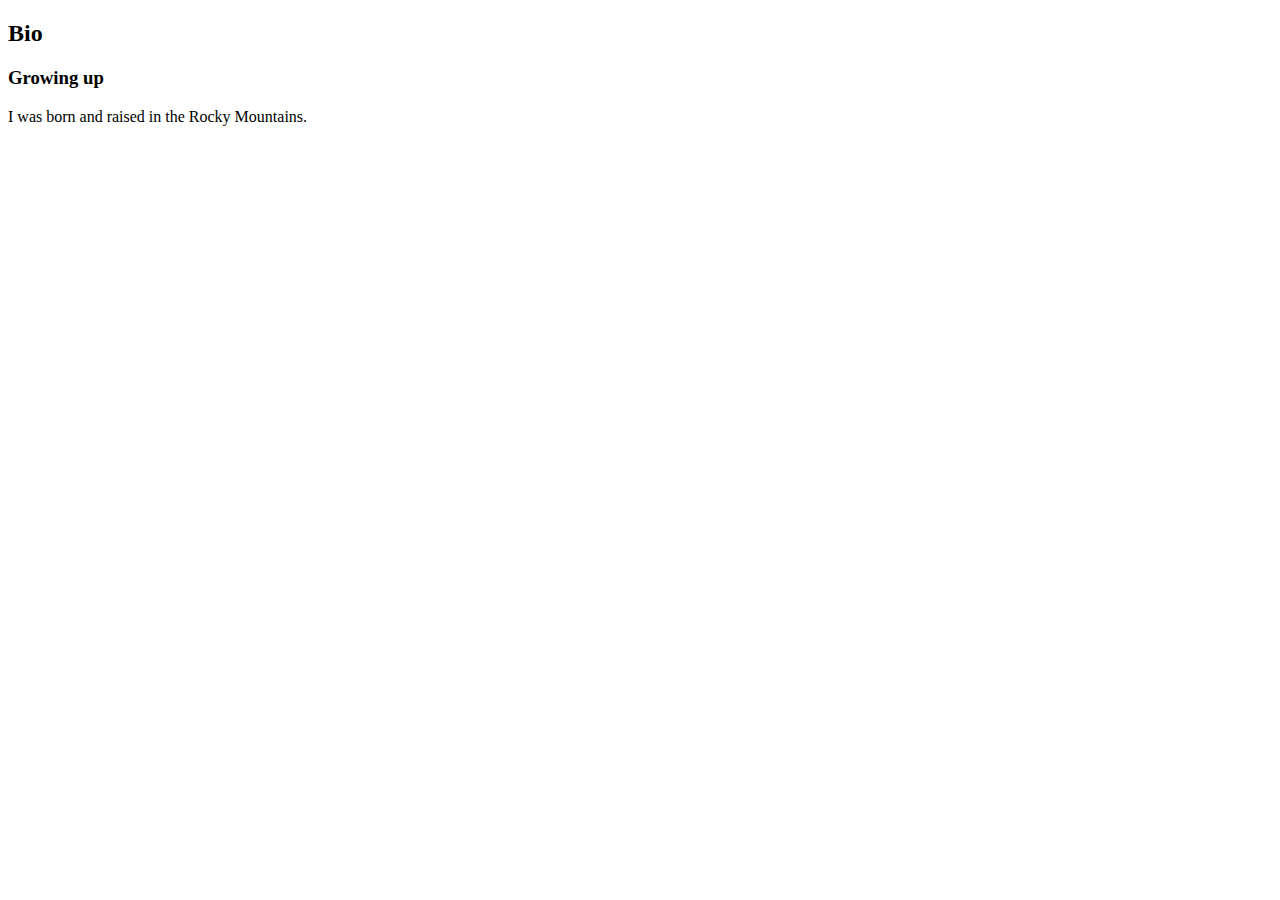
==== bio.html @ 91cdd103 "updating about file" ====
<!DOCTYPE HTML>
<html>
<head>
<title> Taylor Maykranz: Bio </title>
<meta charset="utf-8"/>
</head>
<body>

<h2>Bio</h2>

<h3>Growing up</h3>
<p>I was born and raised in the Rocky Mountains.</p>

</body>
</html>
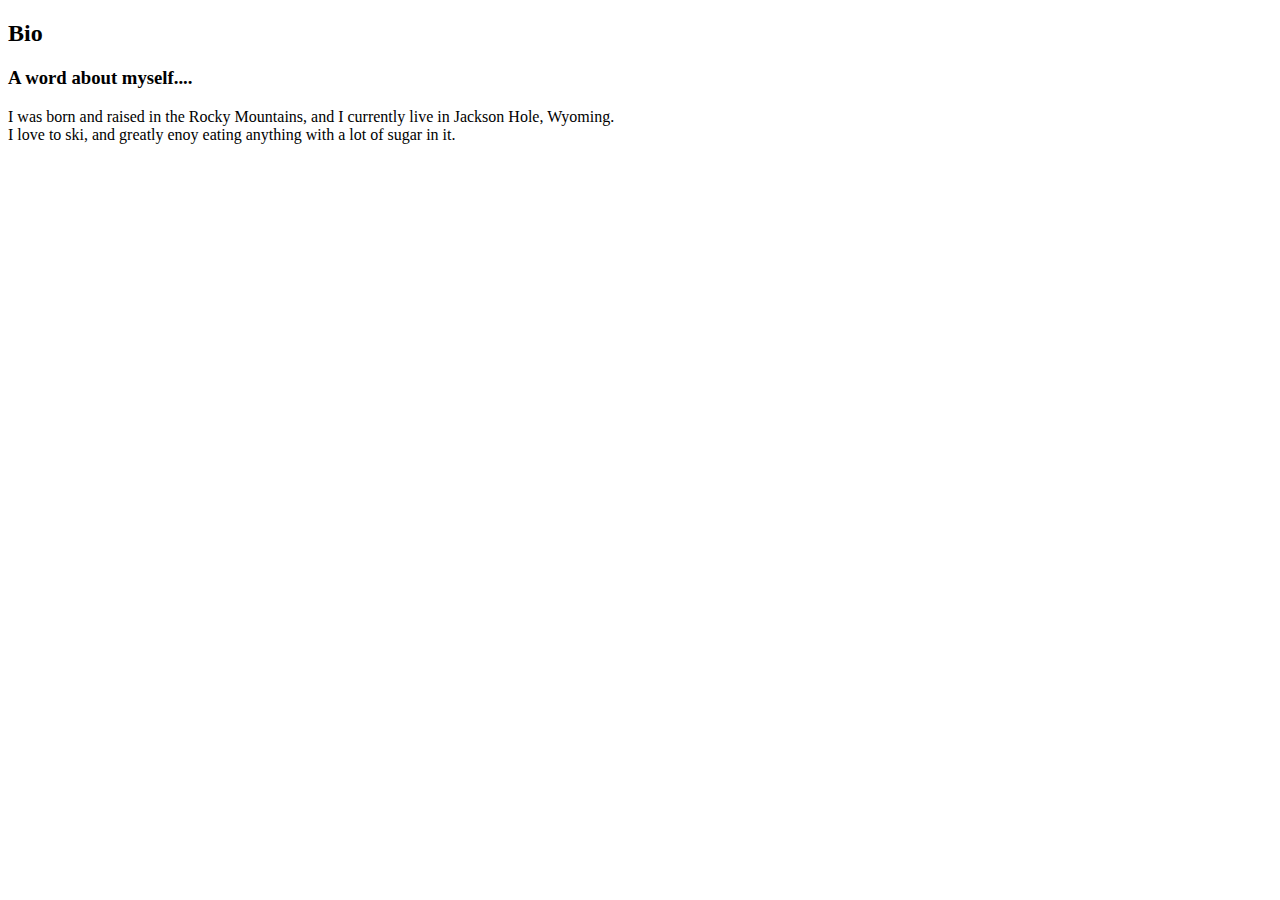
==== commit fd57a586: "Included information in resume section" ====
--- a/bio.html
+++ b/bio.html
@@ -8,8 +8,8 @@
 
 <h2>Bio</h2>
 
-<h3>Growing up</h3>
-<p>I was born and raised in the Rocky Mountains.</p>
+<h3>A word about myself....</h3>
+<p>I was born and raised in the Rocky Mountains, and I currently live in Jackson Hole, Wyoming.<br> I love to ski, and greatly enoy eating anything with a lot of sugar in it. </p>
 
 </body>
 </html>
